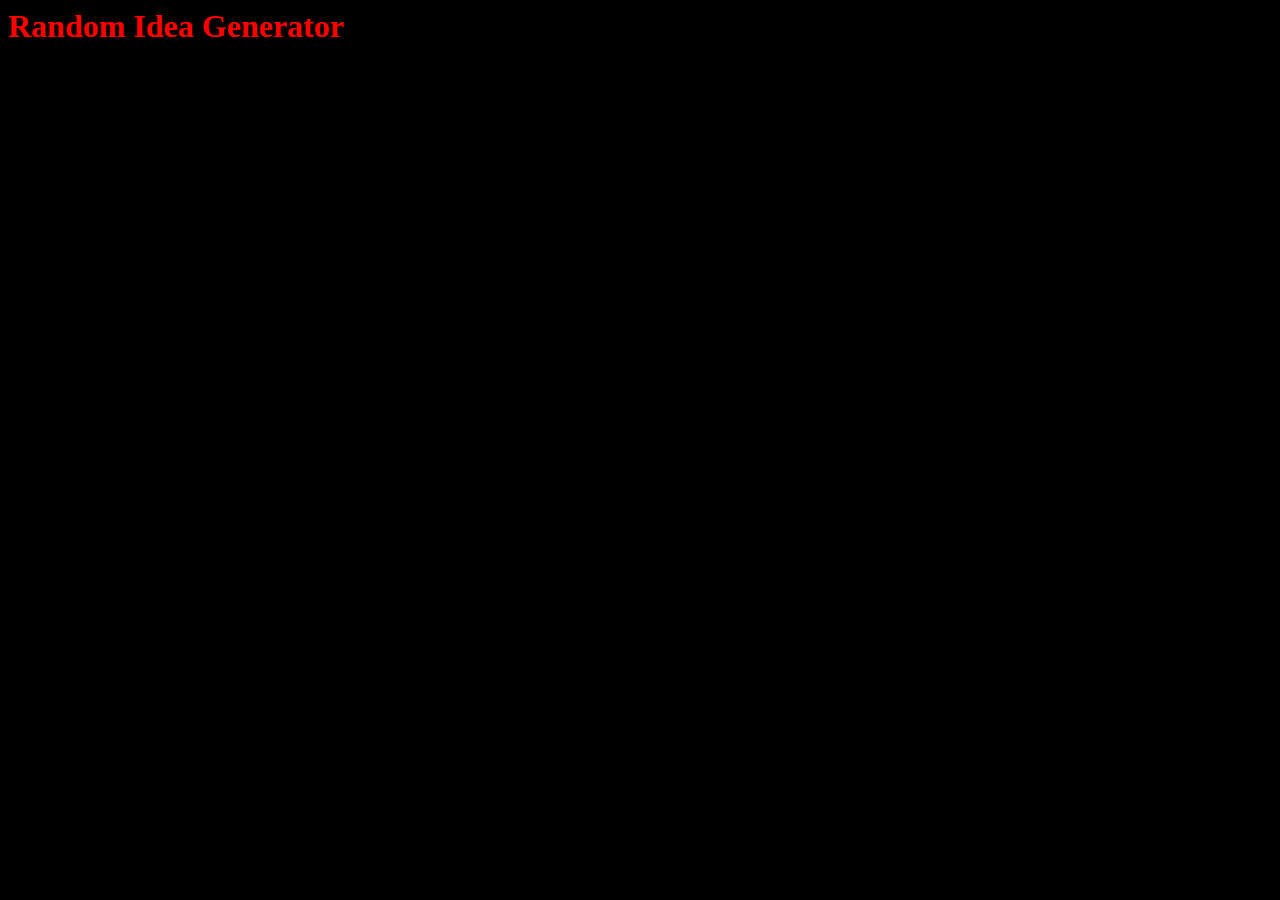
==== index.html @ d296f7f5 "finally" ====
<DOCTYPE! html>

<html lang="en">
    <head>
        <meta charset="utf-8">
        <meta name="viewport" content="width=device-width, initial-scale=1">
        <title>Random Generator </title>
        <link rel= "stylesheet" href="style.css">
        <script src="script.js"> </script>
    </head>
    <body>
        <h1> Random Idea Generator </h1>
    </body>
---- style.css ----
h1{
    color:red;
}

body{
    background-color: black;
}
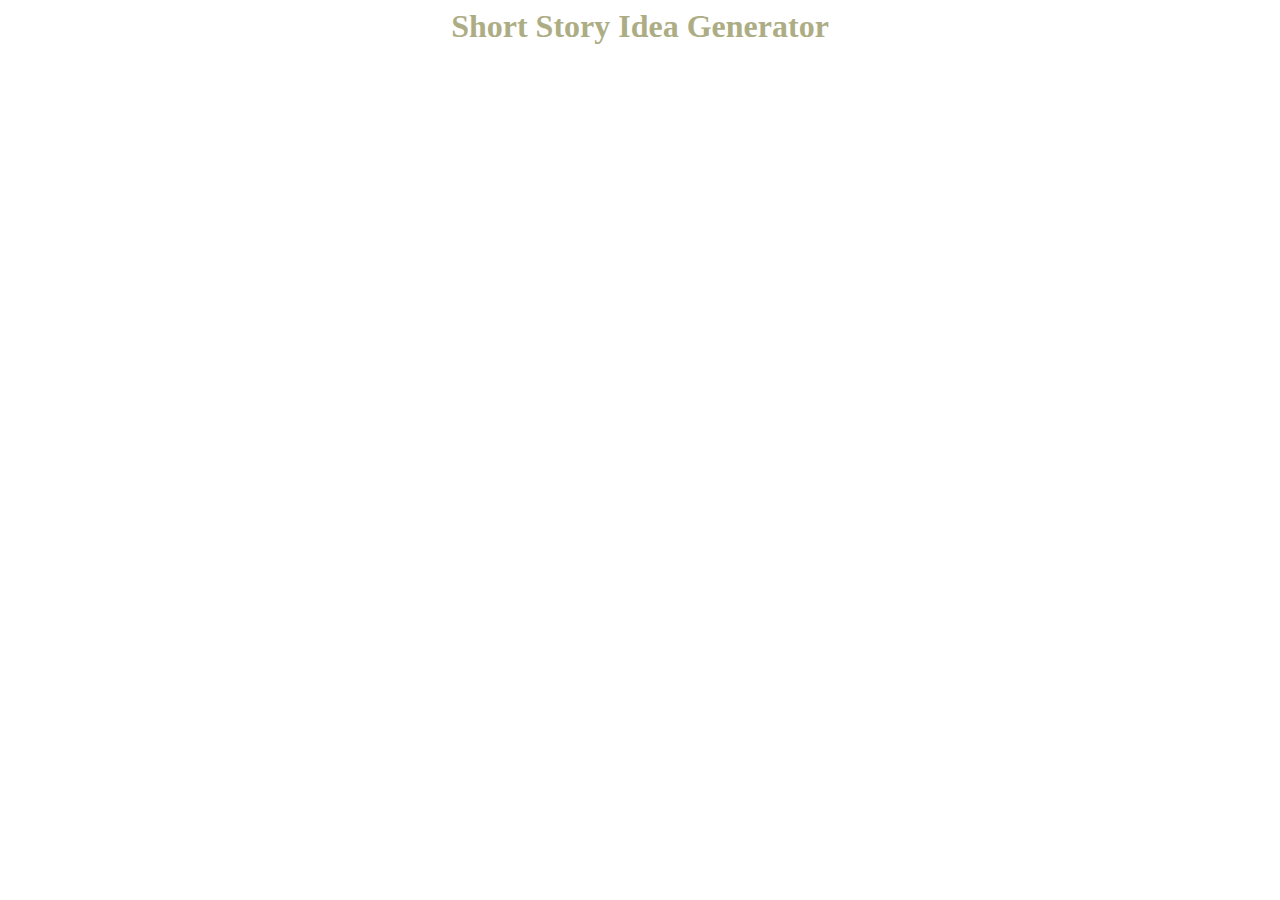
==== commit c9887b37: "background image" ====
--- a/index.html
+++ b/index.html
@@ -9,5 +9,5 @@
         <script src="script.js"> </script>
     </head>
     <body>
-        <h1> Random Idea Generator </h1>
+        <h1> Short Story Idea Generator </h1>
     </body>
--- a/style.css
+++ b/style.css
@@ -1,7 +1,10 @@
 h1{
-    color:red;
+    color:#adad85;
+    text-align: center;
 }
 
 body{
-    background-color: black;
+    background-image: url("http://i68.tinypic.com/jzur2a.jpg");
+    background-size: 100%;
+    background-repeat: no-repeat;
 }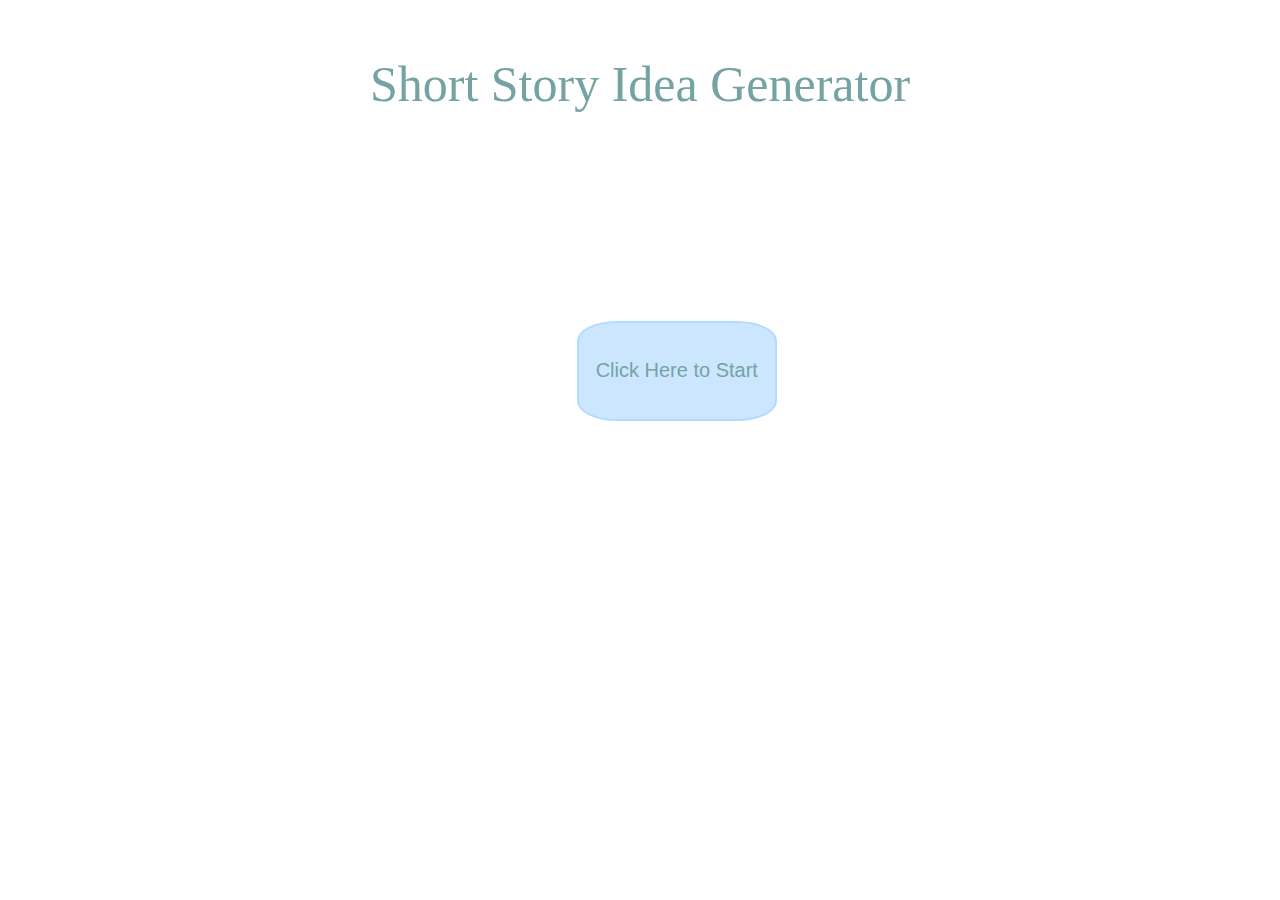
==== commit 01be846d: "css" ====
--- a/index.html
+++ b/index.html
@@ -5,9 +5,12 @@
         <meta charset="utf-8">
         <meta name="viewport" content="width=device-width, initial-scale=1">
         <title>Random Generator </title>
-        <link rel= "stylesheet" href="style.css">
+        <link rel= "stylesheet" href="style.css"<link rel="stylesheet" type="text/css" href="//fonts.googleapis.com/css?family=Syncopate" />
         <script src="script.js"> </script>
     </head>
     <body>
         <h1> Short Story Idea Generator </h1>
+
+      <button class="button" id="start">
+        <a  href= "https://alexsouthwick.github.io/randomgenerator/selection.html"> Click Here to Start </a>
     </body>
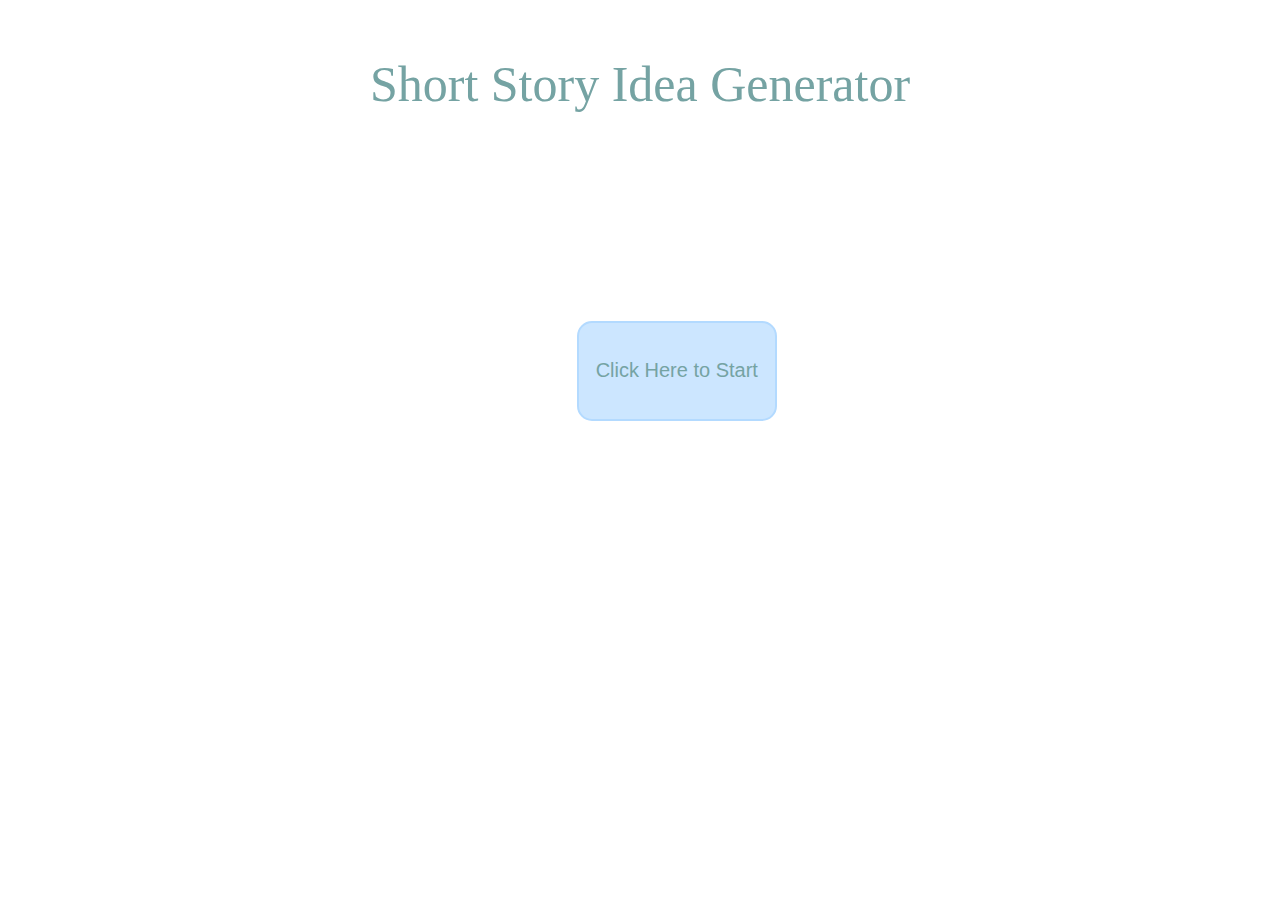
==== commit 8fafee22: "fixed" ====
--- a/index.html
+++ b/index.html
@@ -5,7 +5,9 @@
         <meta charset="utf-8">
         <meta name="viewport" content="width=device-width, initial-scale=1">
         <title>Random Generator </title>
-        <link rel= "stylesheet" href="style.css"<link rel="stylesheet" type="text/css" href="//fonts.googleapis.com/css?family=Syncopate" />
+        <link rel="shortcut icon" type="image/ico" href="https://d3ogvdx946i4sr.cloudfront.net/favicon-rebranded.ico">
+        <link rel="shortcut icon" type="image/ico" href="https://d3ogvdx946i4sr.cloudfront.net/favicon-rebranded.ico">
+        <link rel= "stylesheet" href="style.css">
         <script src="script.js"> </script>
     </head>
     <body>
--- a/style.css
+++ b/style.css
@@ -0,0 +1,40 @@
+h1{
+    color:#75a3a3;
+    text-align: center;
+    font-family: Georgia;
+    font-size: 50px;
+    font-style: normal;
+    font-variant: normal;
+    font-weight: 500;
+    line-height: 26.4px;
+    padding-top: 5%;
+    text-shadow: -2px 0 white, 0 1px white, 1px 0 white, 0 -2px white;
+}
+
+body{
+    background-image: url("http://i68.tinypic.com/jzur2a.jpg");
+    background-size: 100%;
+    background-repeat: no-repeat;
+}
+
+button{
+    vertical-align: center;
+    margin-left: 45%;
+    margin-top: 15%;
+    border-radius: 15px;
+    font-size: 20px;
+    background-color: #cce6ff;
+    border: 2px solid #b3daff;
+    width:200px;
+    height:100px;
+
+}
+
+.button:hover{
+    background-color: #006080
+}
+
+.button a{
+    text-decoration: none;
+    color: #75a3a3;
+}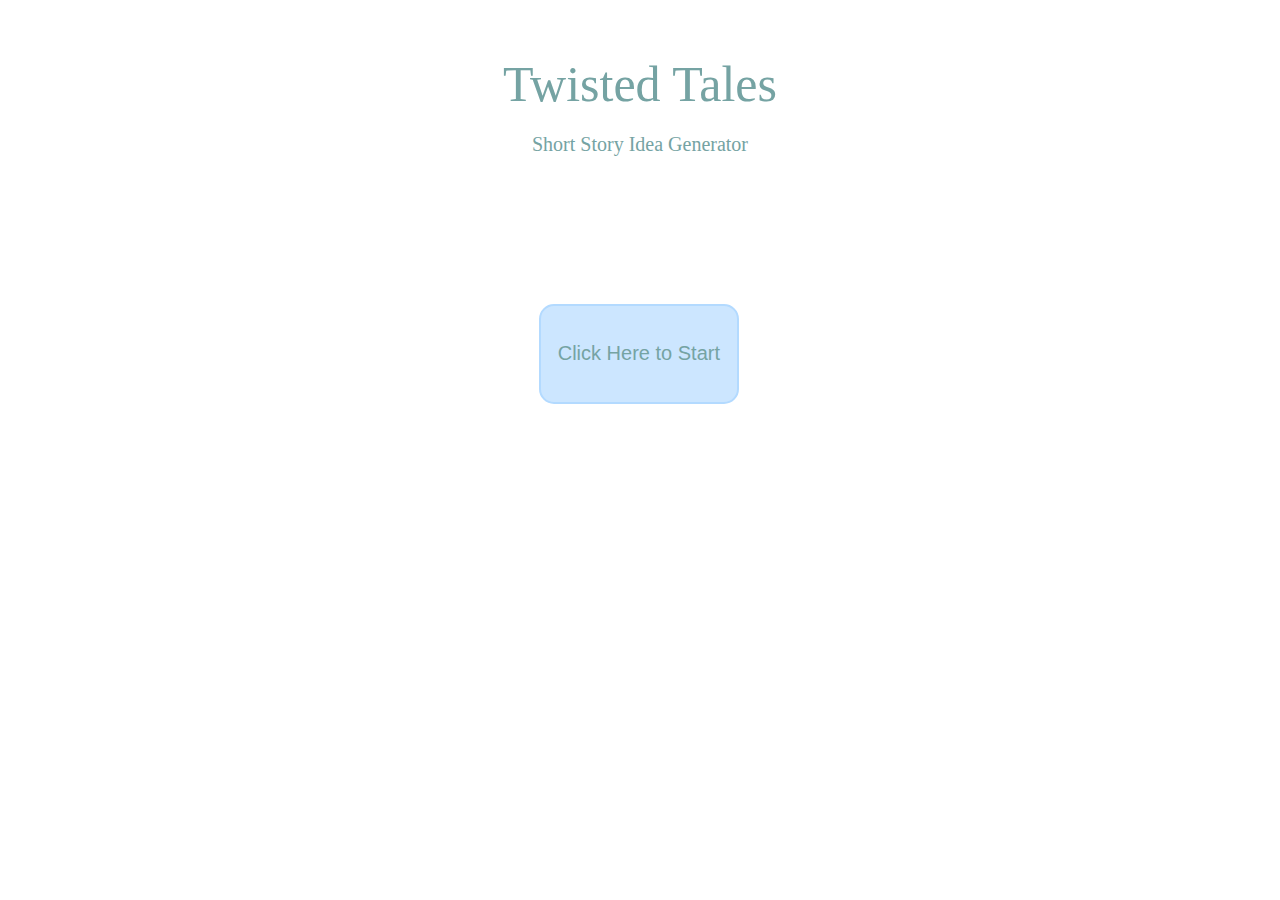
==== commit f881e4d8: "title" ====
--- a/index.html
+++ b/index.html
@@ -4,14 +4,14 @@
     <head>
         <meta charset="utf-8">
         <meta name="viewport" content="width=device-width, initial-scale=1">
-        <title>Random Generator </title>
-        <link rel="shortcut icon" type="image/ico" href="https://d3ogvdx946i4sr.cloudfront.net/favicon-rebranded.ico">
+        <title>Twisted Tales </title>
         <link rel="shortcut icon" type="image/ico" href="https://d3ogvdx946i4sr.cloudfront.net/favicon-rebranded.ico">
         <link rel= "stylesheet" href="style.css">
         <script src="script.js"> </script>
     </head>
     <body>
-        <h1> Short Story Idea Generator </h1>
+        <h1> Twisted Tales </h1>
+        <h3> Short Story Idea Generator </h3>
 
       <button class="button" id="start">
         <a  href= "https://alexsouthwick.github.io/randomgenerator/selection.html"> Click Here to Start </a>
--- a/style.css
+++ b/style.css
@@ -11,6 +11,18 @@
     text-shadow: -2px 0 white, 0 1px white, 1px 0 white, 0 -2px white;
 }
 
+h3{
+    color:#75a3a3;
+    text-align: center;
+    font-family: Georgia;
+    font-size: 20px;
+    font-style: normal;
+    font-variant: normal;
+    font-weight: 500;
+    line-height: 26.4px;
+    text-shadow: -2px 0 white, 0 1px white, 1px 0 white, 0 -2px white;
+}
+
 body{
     background-image: url("http://i68.tinypic.com/jzur2a.jpg");
     background-size: 100%;
@@ -19,8 +31,8 @@
 
 button{
     vertical-align: center;
-    margin-left: 45%;
-    margin-top: 15%;
+    margin-left: 42%;
+    margin-top: 10%;
     border-radius: 15px;
     font-size: 20px;
     background-color: #cce6ff;
